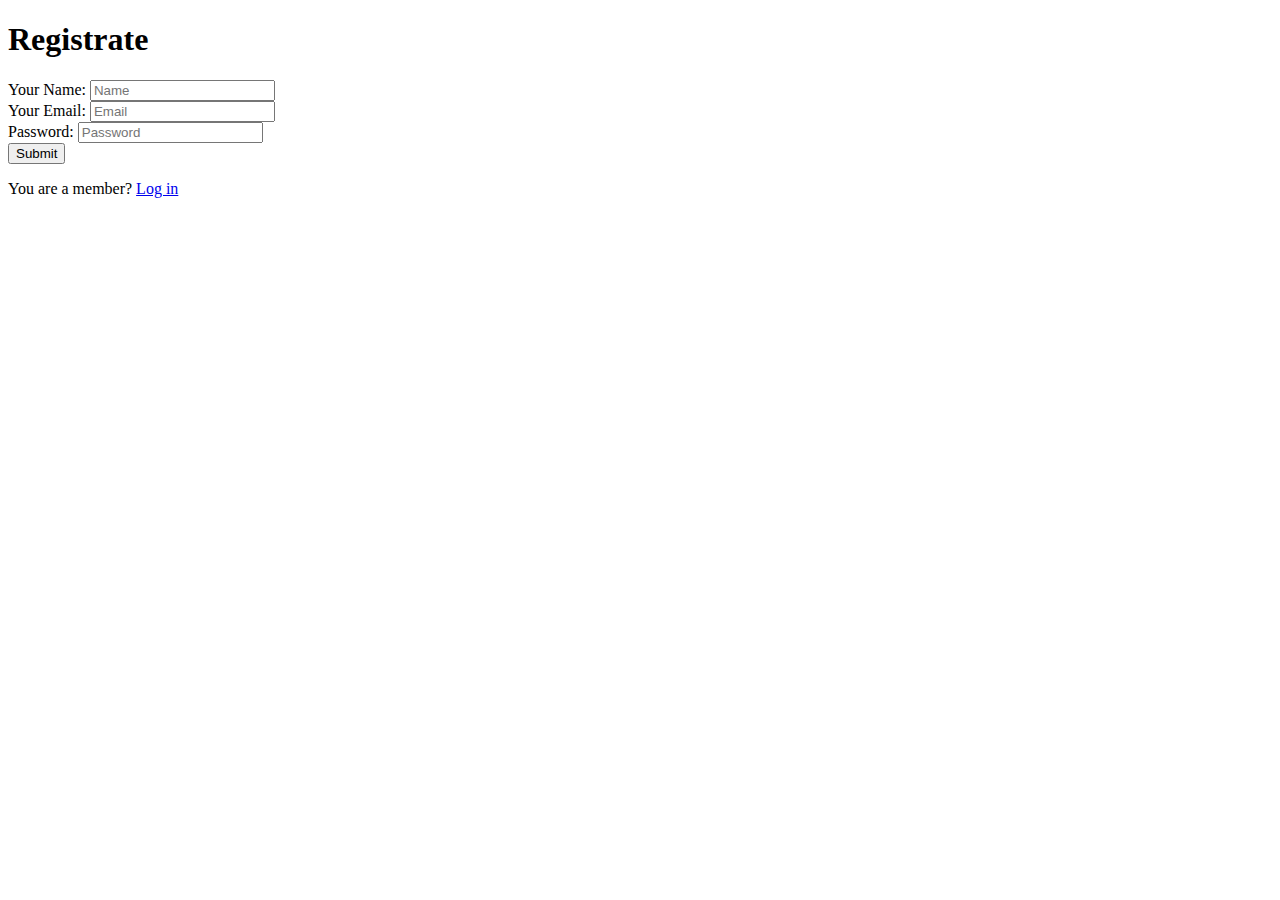
==== index.html @ 5609bb39 "Star practice" ====
<!DOCTYPE html>
<html lang="en">
<head>
    <meta charset="UTF-8">
    <meta name="viewport" content="width=device-width, initial-scale=1.0">
    <title>Formulario</title>
</head>
<body>
    <h1>Registrate</h1>
<div>
    <label for="nombre">Your Name:</label>
    <input type="text" id="nombre" placeholder="Name" required>
</div>
    
<div>
    <label for="email">Your Email:</label>
    <input type="text" id="email" placeholder="Email" required>
 </div>

 <div> 
    <label for="password">Password:</label>
    <input type="text" id="password"  placeholder="Password" required>
 </div>
 
 <div>
    <button class="submit" id="submit">Submit</button>
</div>

<p>You are a member? <span><a href="session.html">Log in</a></span></p>

</body>

</html>
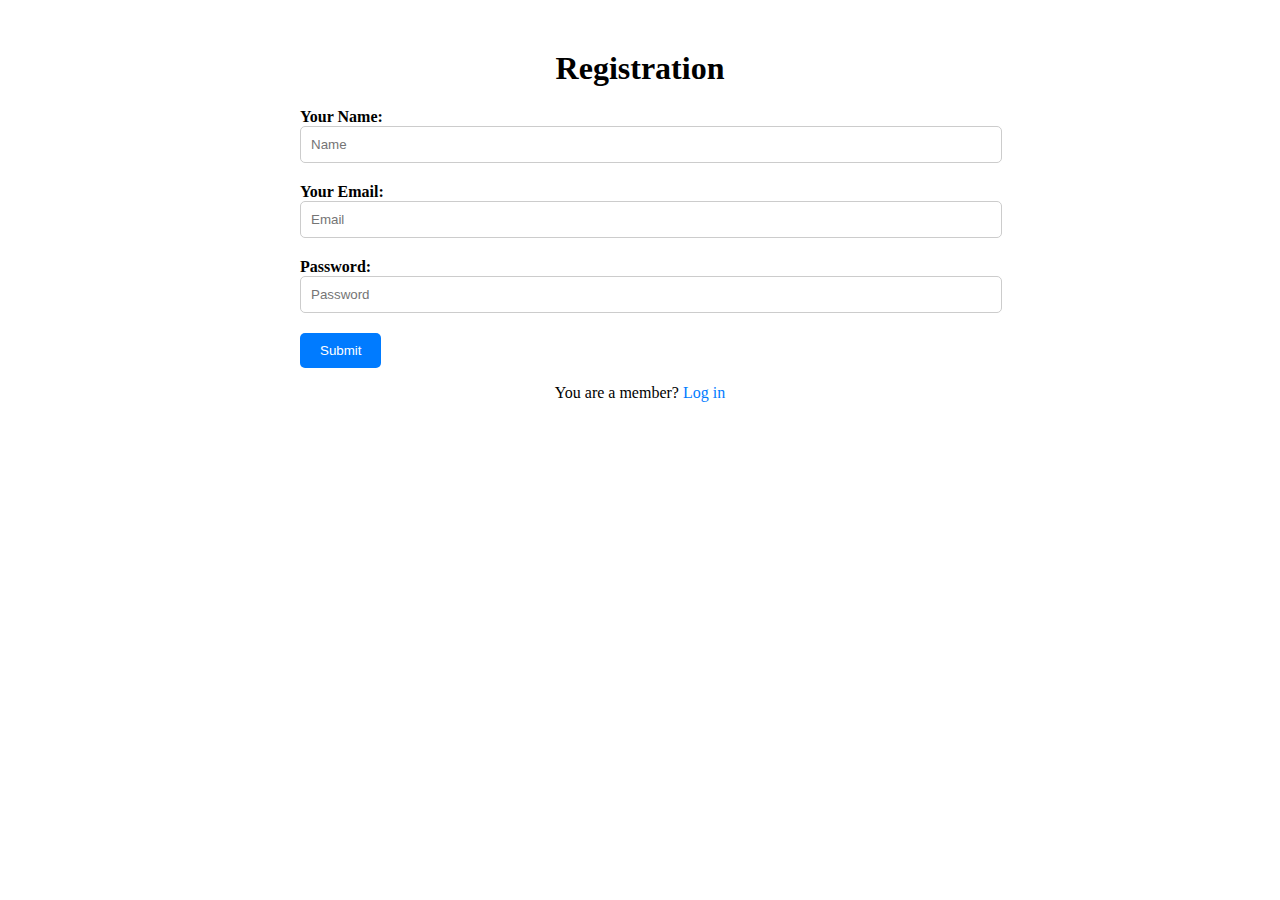
==== commit 4e66af5d: "Fazendo test" ====
--- a/index.html
+++ b/index.html
@@ -4,9 +4,12 @@
     <meta charset="UTF-8">
     <meta name="viewport" content="width=device-width, initial-scale=1.0">
     <title>Formulario</title>
+    <link rel="stylesheet" href="style.css">
+   
 </head>
+
 <body>
-    <h1>Registrate</h1>
+    <h1>Registration</h1>
 <div>
     <label for="nombre">Your Name:</label>
     <input type="text" id="nombre" placeholder="Name" required>
--- a/style.css
+++ b/style.css
@@ -0,0 +1,50 @@
+/* Estilos para la página de registro */
+body {
+margin-top: 50px;
+margin-left: 300px;
+margin-right: 300px;
+
+
+}
+
+/* Estilos para los campos de entrada */
+label {
+    font-weight: bold;
+   clip-path: none;
+}
+
+input[type="text"],
+input[type="password"] {
+    width: 100%;
+    padding: 10px;
+    margin-bottom: 20px;
+    border: 1px solid #ccc;
+    border-radius: 5px;
+
+    
+    
+}
+
+/* Estilos para el botón de registro */
+button.submit {
+    background-color: #007bff;
+    color: #fff;
+    border: none;
+    padding: 10px 20px;
+    border-radius: 5px;
+    cursor: pointer;
+   
+}
+
+/* Estilos para el enlace de inicio de sesión */
+p a {
+    color: #007bff;
+    text-decoration: none;
+}
+ h1, p{
+    text-align: center;
+    
+}
+
+
+
